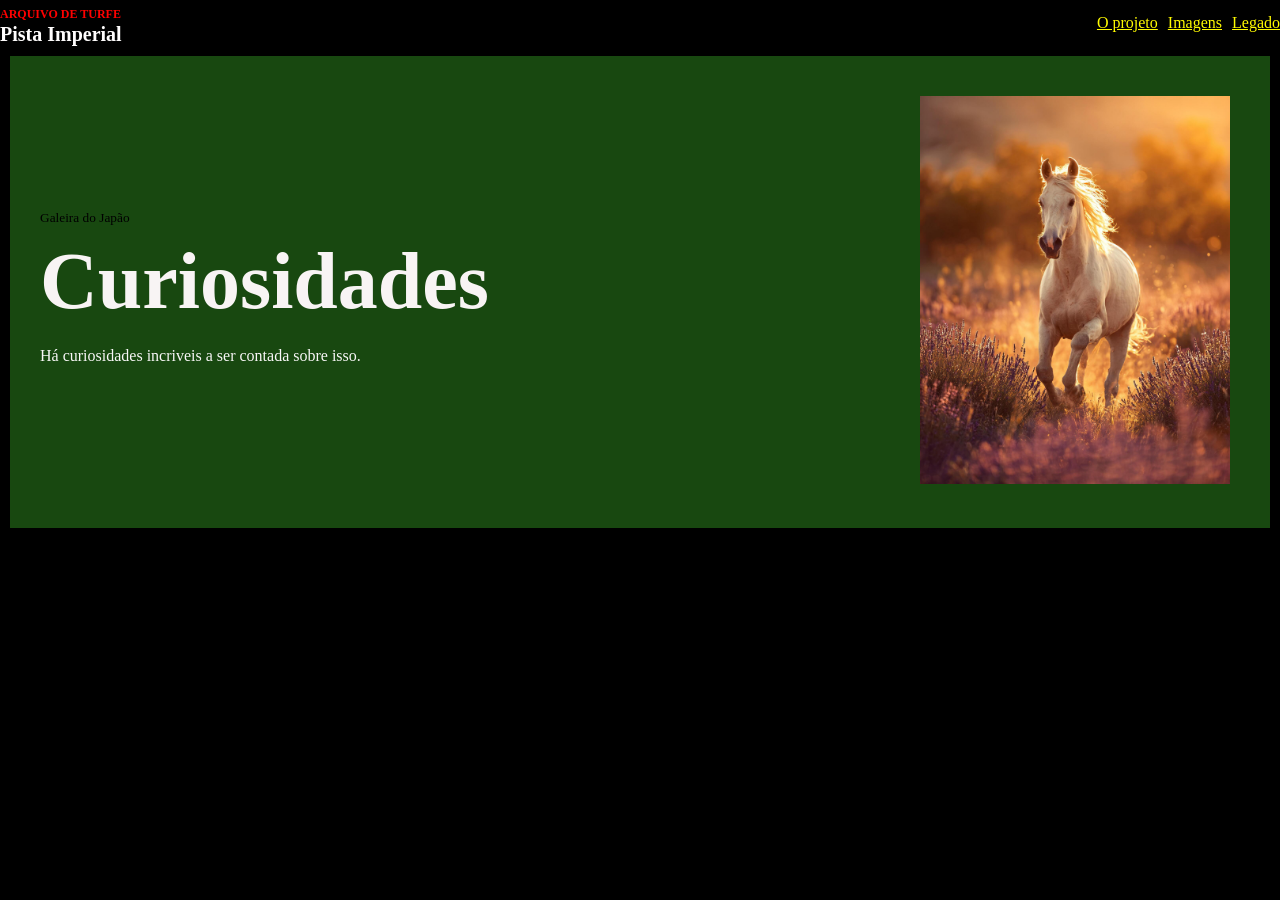
==== curiosidades.html @ 637c5b57 "feat: cavalos" ====
<!DOCTYPE html>
<html lang="pt-BR">
    <head>
        <meta charset="UTF-8"/>
        <title>Cavalos Japoneses</title>
        <Link rel="stylesheet" href="./css/inicial.css"/>
    </head>
    <body>

        <header>
            <section  id="titulo-header">
                <small>ARQUIVO DE TURFE</small>
                <p>Pista Imperial</p>
            </section>


            <section id="menu-header">
            <a href="inicial.html">O projeto</a>
            <a href="index.html">Imagens</a>
            <a href="curiosidades.html">Legado</a>
            </section>
        </header>
    </body>
    <main>
         <section id="Hero">
            <section id="texto-hero">
            <small>Galeira do Japão</small>
            <h1>Curiosidades</h1>
            <p>Há curiosidades incriveis a ser contada sobre isso.</p>
            </section>
            <section id="img-hero">
            <img src="./assets/img/curiosidades.jpg">
        </section>
    </section>
    </main>
---- css/inicial.css ----
*{
        margin: 0%;
        padding: 0%;
        box-sizing: border-box;
    }

html{
    background-color: rgb(0, 0, 0);
}
    header {

        display: flex;
        justify-content: space-between;
        align-items: center;
    }

    #titulo-header {

        color:rgb(255, 253, 253);
        font-weight: bold;
        font-size: 20px;
    }

    #titulo-header small {
    color:red;
    font-weight: bold;
    font-size: 12px;
    }
    .texto-pequeno {
        color:aqua
    }
    h2{
        color:rgb(0, 109, 109)
    }
    #menu-header {
        gap: 10px;
        display: flex;

    }

    #menu-header p{
    color:rgb(255, 255, 255);
    font-size: 12px;
    }


main{
        background-color: rgb(24, 72, 16);
        padding: 20px;
        margin: 10px;

    }

    #Hero {
        display:flex;
        justify-content: space-between;
        align-items: center;
    }

    #texto-hero h1{
        font-size: 80px;
        color:rgb(248, 244, 244);
        padding: 10px;
    }

    #texto-hero small {
        padding:10px;
    }

    #texto-hero p {
        font-size: 16px;
        color:rgb(248, 247, 247);
        padding: 10px;
    }

    #img-hero img {
        width: 350px;
        padding: 20px;
    }

        #galeria {

        gap: 10px;
        align-content: center;
        justify-content: space-between;
        margin-top: 20px;
        flex-wrap:wrap;
        color:aliceblue
    }

    .card {
           background-color: rgb(204, 144, 47);
    display: flex;
    padding: 30px;
    gap: 30px;
    align-items: center;
    }



    #banco {
        align-items: center;
        justify-content: center;
        padding: 80px;
    }
    #três {
        padding: 150px;
    }

    #segundo {
        background-color: rgb(0, 81, 255);
        align-items: center;
        justify-content: space-between;
                flex-wrap:wrap;
                display: flex;
                flex-direction: column;


    }


        footer {
            background-color:rgb(20, 20, 117);
        display: flex;
        justify-content: space-between;
        padding: 20px;
        color:white;
    }

    a{
        color:rgb(255, 251, 0);

    }
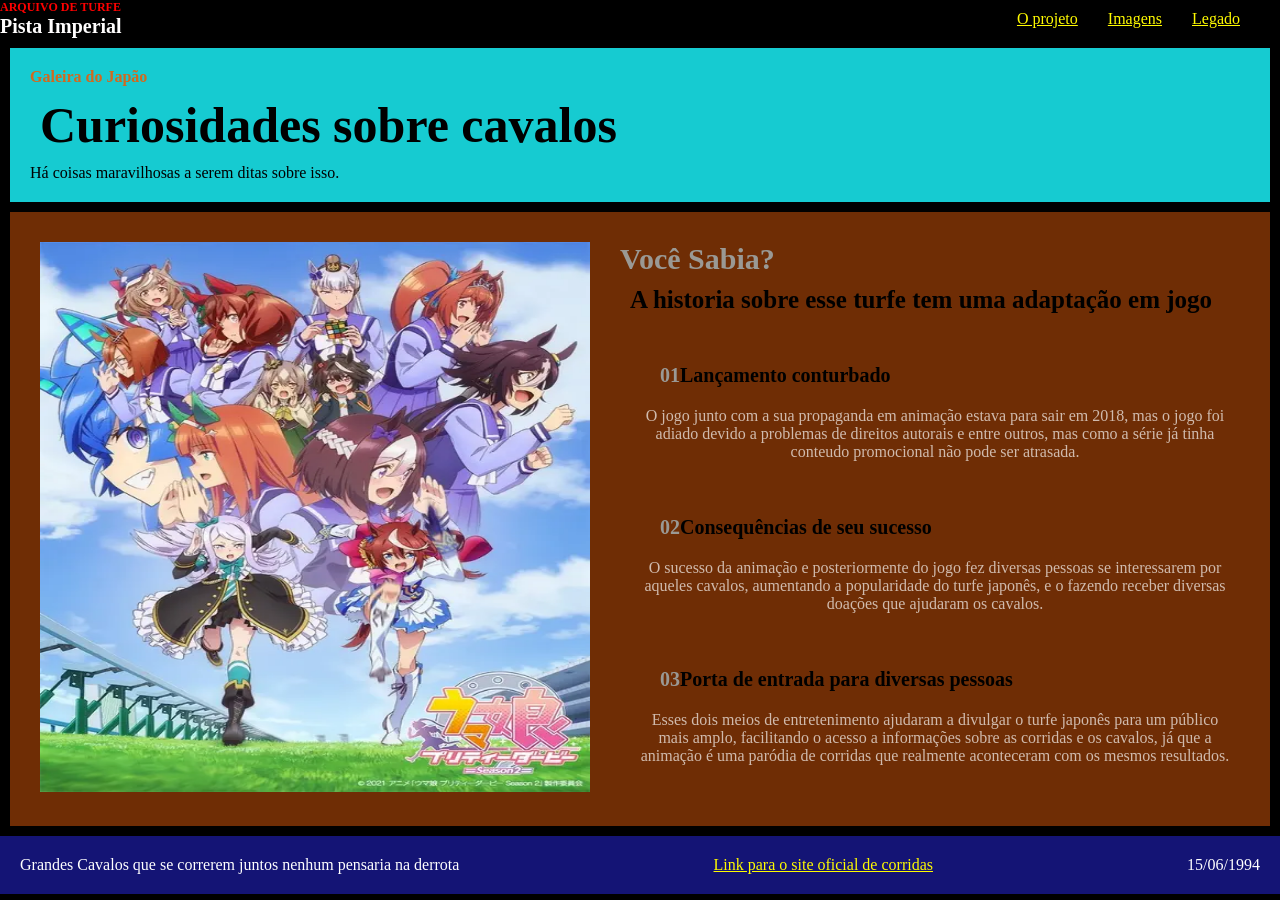
==== commit 70430d27: "feat: cavalos_link" ====
--- a/curiosidades.html
+++ b/curiosidades.html
@@ -2,34 +2,60 @@
 <html lang="pt-BR">
     <head>
         <meta charset="UTF-8"/>
-        <title>Cavalos Japoneses</title>
-        <Link rel="stylesheet" href="./css/inicial.css"/>
+        <title>Curiosidades sobre cavalos</title>
+        <link rel="stylesheet" href="../css/curiosidades.css"/>
     </head>
     <body>
-
         <header>
-            <section  id="titulo-header">
+            <section id="titulo-header">
                 <small>ARQUIVO DE TURFE</small>
                 <p>Pista Imperial</p>
             </section>
-
-
-            <section id="menu-header">
-            <a href="inicial.html">O projeto</a>
-            <a href="index.html">Imagens</a>
-            <a href="curiosidades.html">Legado</a>
+            </section>
+            <section id="menu">
+                <a href="inicial.html">O projeto</a>
+                <a href="index.html">Imagens</a>
+                <a href="curiosidades.html">Legado</a>
             </section>
         </header>
+        <main>
+            <section id="introducao">
+                <article>
+                    <span id="dois">Galeira do Japão</span>
+                    <h2>Curiosidades sobre cavalos</h2>
+                    <p>Há coisas maravilhosas a serem ditas sobre isso.</p>
+                </article>
+            </section>
+
+            <section id="curiosidades">
+                    <section id="cards">
+                            <article id="cardprincipal">
+                                    <img src="../assets/img/uma.jpg">
+                                
+                            </article>
+                            <section>
+                                <span class="segundo">Você Sabia?</span>
+                                <h3>A historia sobre esse turfe tem uma adaptação em jogo</h3>
+                                <article class="cardsecundario">
+                                    <h4><span class="três">01</span>Lançamento conturbado</h4>
+                                    <p>O jogo junto com a sua propaganda em animação estava para sair em 2018, mas o jogo foi adiado devido a problemas de direitos autorais e entre outros, mas como a série já tinha conteudo promocional não pode ser atrasada.</p>
+                                </article>
+                                <article class="cardsecundario">
+                                    <h4><span class="três">02</span>Consequências de seu sucesso </h4>
+                                    <p>O sucesso da animação e posteriormente do jogo fez diversas pessoas se interessarem por aqueles cavalos, aumentando a popularidade do turfe japonês, e o fazendo receber diversas doações que ajudaram os cavalos.</p>
+                                </article>
+                                <article class="cardsecundario">
+                                    <h4><span class="três">03</span>Porta de entrada para diversas pessoas</h4>
+                                    <p>Esses dois meios de entretenimento ajudaram a divulgar o turfe japonês para um público mais amplo, facilitando o acesso a informações sobre as corridas e os cavalos, já que a animação é uma paródia de corridas que realmente aconteceram com os mesmos resultados.</p>
+                                </article>
+                            </section>
+                    </section>
+            </section>
+        </main>
+        <footer>
+        <p>Grandes Cavalos que se correrem juntos nenhum pensaria na derrota</p>
+         <a href="https://japanracing.jp/en/" >Link para o site oficial de corridas</a>
+        <p>15/06/1994</p>
+     </footer>
     </body>
-    <main>
-         <section id="Hero">
-            <section id="texto-hero">
-            <small>Galeira do Japão</small>
-            <h1>Curiosidades</h1>
-            <p>Há curiosidades incriveis a ser contada sobre isso.</p>
-            </section>
-            <section id="img-hero">
-            <img src="./assets/img/curiosidades.jpg">
-        </section>
-    </section>
-    </main>
+</html>
--- a/css/curiosidades.css
+++ b/css/curiosidades.css
@@ -0,0 +1,144 @@
+html {
+    background-color: rgb(0, 0, 0);
+}
+
+ *{
+        margin: 0%;
+        padding: 0%;
+        box-sizing: border-box;
+    }
+
+header {
+
+        display: flex;
+        justify-content: space-between;
+        align-items: center;
+    }
+    #titulo-header {
+
+        color:rgb(255, 253, 253);
+        font-weight: bold;
+        font-size: 20px;
+    }
+
+    #titulo-header small {
+    color:red;
+    font-weight: bold;
+    font-size: 12px;
+    }
+
+#menu {
+    gap: 30px;
+    display: flex;
+    padding-right: 40px ;
+}
+
+#logo {
+    padding-left: 30px;
+    padding-top: 10px;
+}
+
+
+h1 {
+    color: white;
+}
+
+    a{
+        color:rgb(255, 251, 0);
+
+    }
+
+#introducao {
+    background-color: rgb(22, 203, 209);
+    padding: 20px;
+    width: 100%;
+}
+
+main {
+    margin: 10px;
+}
+
+ #dois {
+    color:chocolate
+ }
+h2 {
+    font-size: 50px;
+    padding: 10px;
+}
+
+#curiosidades{
+    align-items: center;
+    margin-top: 10px;
+   
+
+}
+
+#cards {
+    background-color: rgba(132, 54, 6, 0.842);
+    display: flex;
+    padding: 30px;
+    gap: 30px;
+}
+
+.segundo {
+    font-size: 30px;
+}
+
+
+.cardsecundario {
+
+    margin: 5px;
+    padding: 15px;
+    border-radius: 10px;
+    width: 100%;
+}
+.três{
+    font-size: 20px;
+}
+.cardsecundario p {
+    text-align: center;
+    color: rgba(255, 255, 255, 0.675);
+   
+}
+#cardprincipal p {
+    text-align: center;
+    color: white;
+}
+
+#cardprincipal img {
+    
+    height: 550px;
+    width: 550px;
+}
+
+h3 {
+    font-size: 25px;
+    padding: 10px;
+
+}
+
+h4 {
+    padding: 20px;
+    text-align: left;
+    font-size: 20px;
+}
+
+
+
+small {
+    color: white;
+    display: flex;
+}
+        footer {
+            background-color:rgb(20, 20, 117);
+        display: flex;
+        justify-content: space-between;
+        padding: 20px;
+        color:white;
+    }
+
+span {
+    color: rgb(154, 153, 149);
+    font-weight: bold;
+    height: 0.5%;
+}
